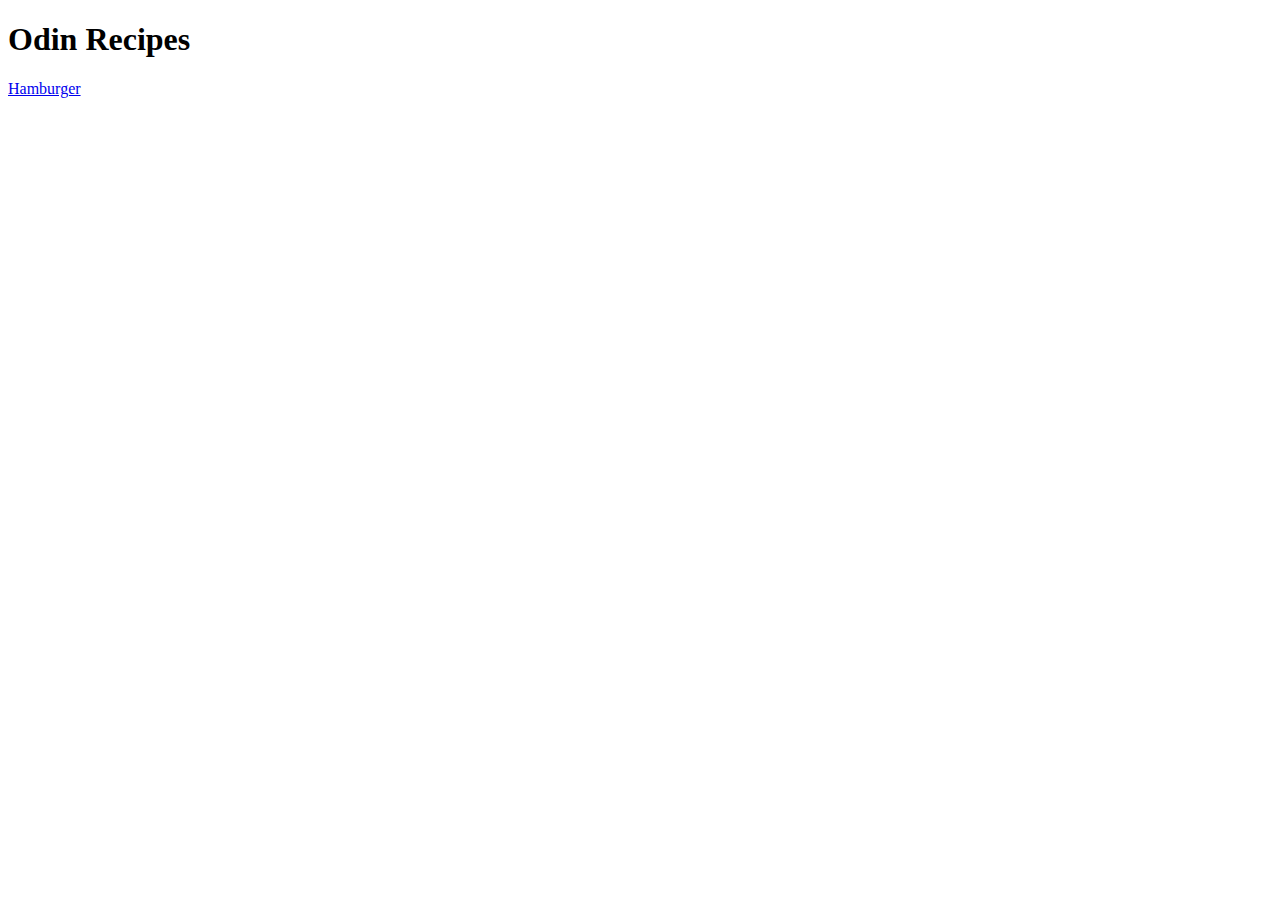
==== index.html @ 95b5db99 "First Project - Write Boiler Plate" ====
<!DOCTYPE html>
<html lang="en">

<head>

    <meta charset="utf-8">

    <title> Odin Recipes </title>

</head>

<body>

    <h1> Odin Recipes </h1>

    <a href="recipes/hamburger.html"> Hamburger </a>
    
</body>
</html>
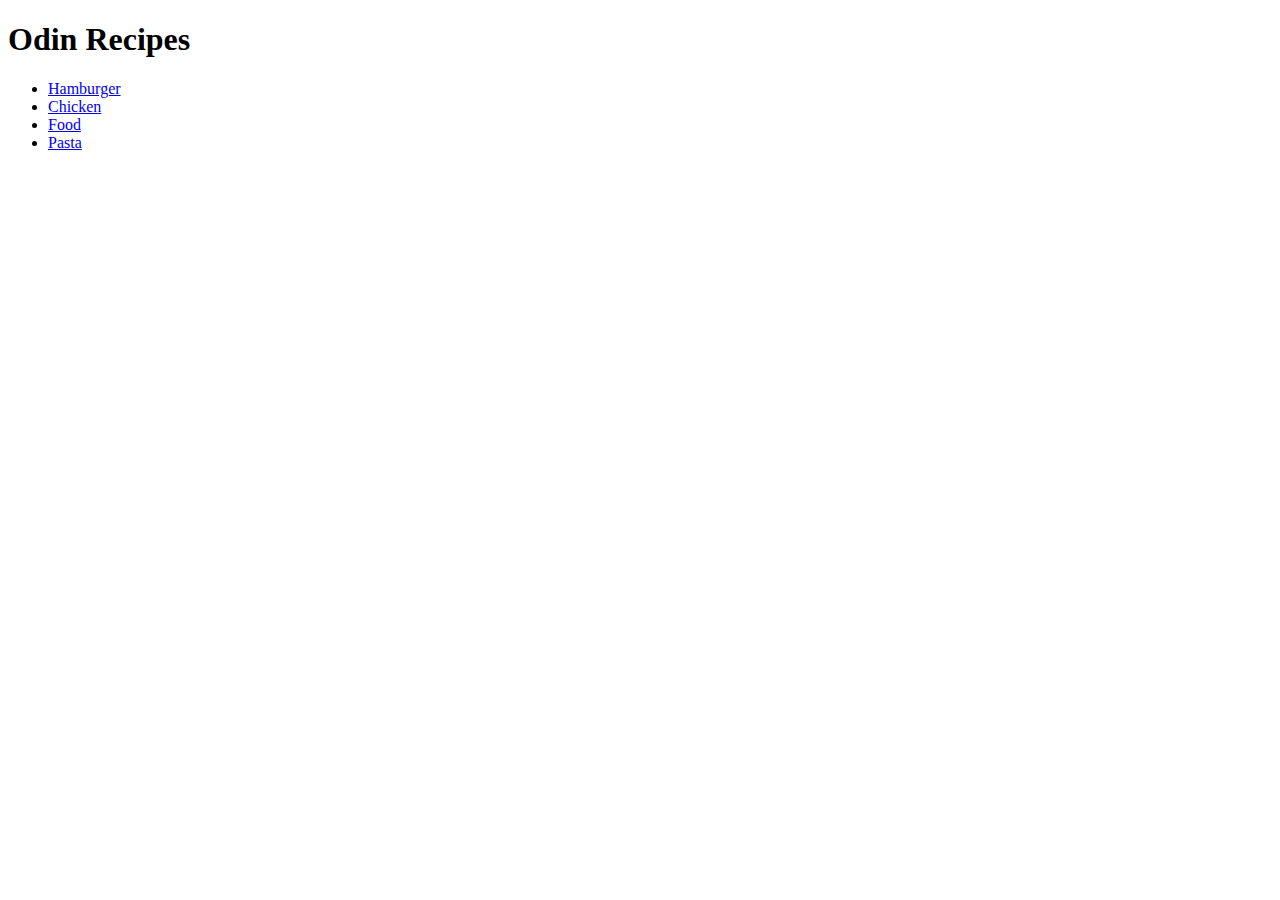
==== commit 6a8afb21: "Add all links to index" ====
--- a/index.html
+++ b/index.html
@@ -13,7 +13,11 @@
 
     <h1> Odin Recipes </h1>
 
-    <a href="recipes/hamburger.html"> Hamburger </a>
-    
+    <ul>
+        <li><a href="recipes/hamburger.html"> Hamburger </a></li>
+        <li><a href="recipes/chicken.html"> Chicken </a></li>
+        <li><a href="recipes/food.html"> Food </a></li>
+        <li><a href="recipes/pasta.html"> Pasta </a></li>
+    </ul>
 </body>
 </html>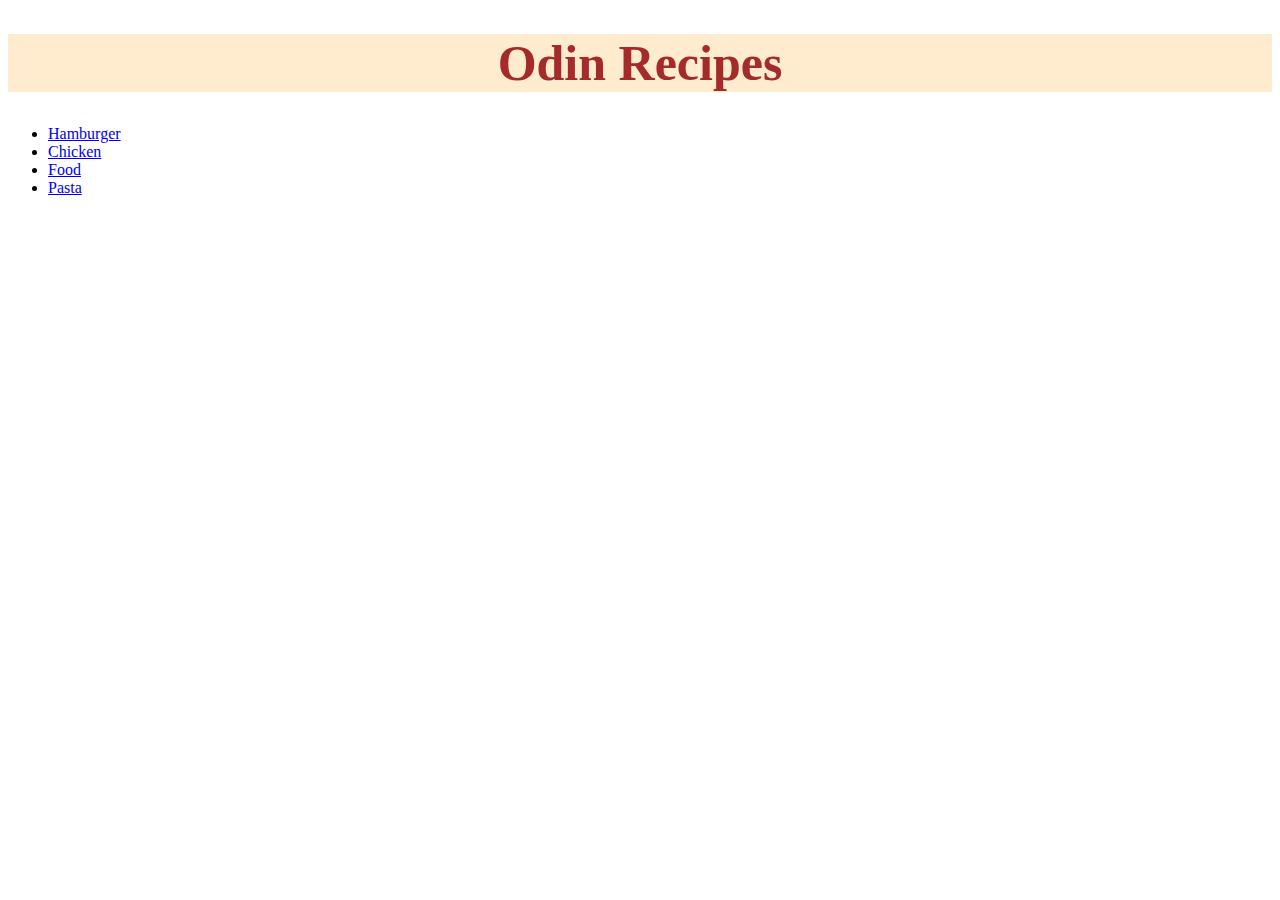
==== commit 580e5c7d: "Add classes and style to heading" ====
--- a/index.html
+++ b/index.html
@@ -4,6 +4,8 @@
 <head>
 
     <meta charset="utf-8">
+
+    <link rel="stylesheet" href="style.css">
 
     <title> Odin Recipes </title>
 
@@ -14,10 +16,10 @@
     <h1> Odin Recipes </h1>
 
     <ul>
-        <li><a href="recipes/hamburger.html"> Hamburger </a></li>
-        <li><a href="recipes/chicken.html"> Chicken </a></li>
-        <li><a href="recipes/food.html"> Food </a></li>
-        <li><a href="recipes/pasta.html"> Pasta </a></li>
+        <li class="one"><a href="recipes/hamburger.html" target="_blank"> Hamburger </a></li>
+        <li class="two"><a href="recipes/chicken.html" target="_blank"> Chicken </a></li>
+        <li class="three"><a href="recipes/food.html" target="_blank"> Food </a></li>
+        <li class="four"><a href="recipes/pasta.html" target="_blank"> Pasta </a></li>
     </ul>
 </body>
 </html>--- a/style.css
+++ b/style.css
@@ -0,0 +1,8 @@
+h1 {
+    text-align: center;
+    color: brown;
+    background-color: blanchedalmond;
+    font-family: 'Times New Roman', Times, serif;
+    font-size: 50px;
+    font-weight: bolder;
+}
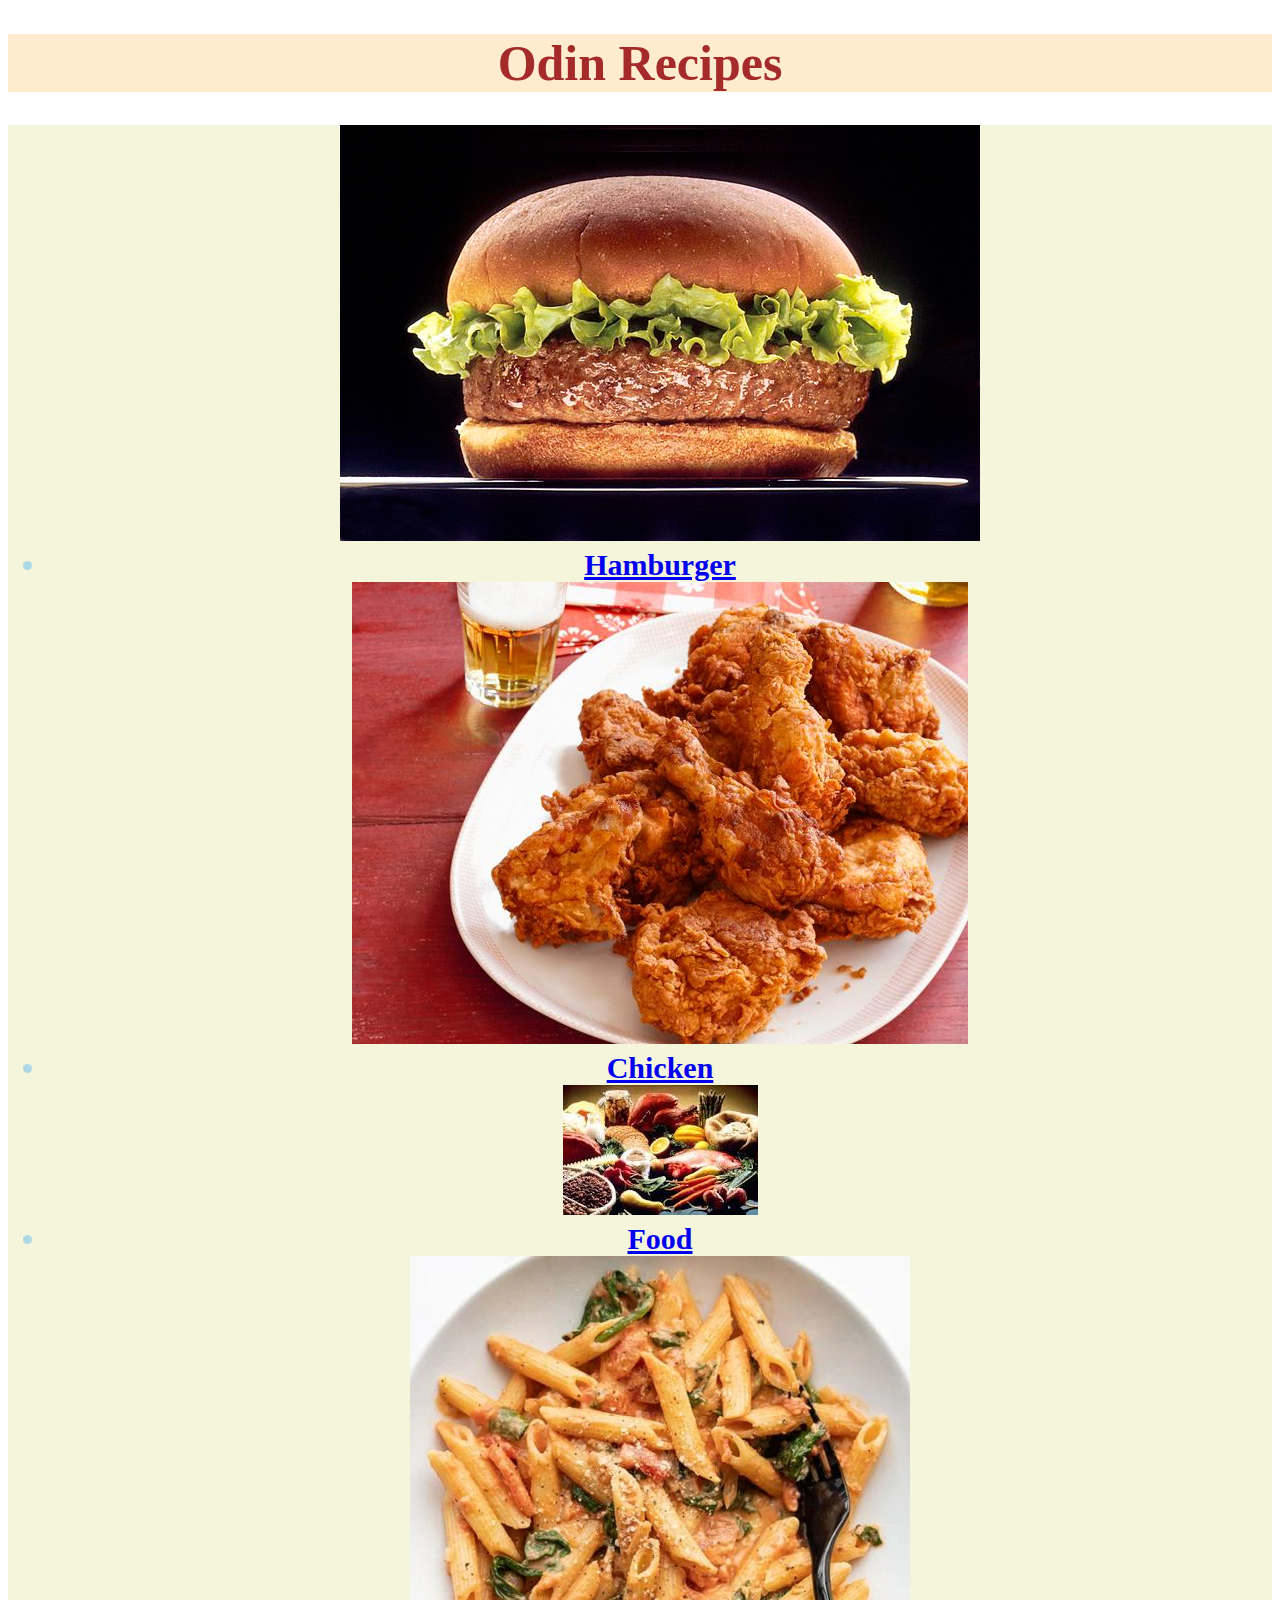
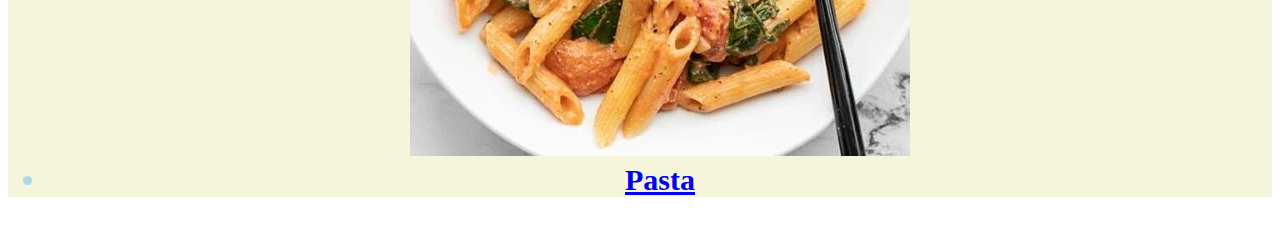
==== commit f6b3d8bd: "Final Design" ====
--- a/index.html
+++ b/index.html
@@ -15,10 +15,14 @@
 
     <h1> Odin Recipes </h1>
 
-    <ul>
+    <ul class="main">
+        <img  src="img/Hamburger_(black_bg).jpg" alt="hamburger" >
         <li class="one"><a href="recipes/hamburger.html" target="_blank"> Hamburger </a></li>
+        <img src="img/1382539796174.jpeg" alt="chicken">
         <li class="two"><a href="recipes/chicken.html" target="_blank"> Chicken </a></li>
+        <img src="img/images.jpeg" alt="food">
         <li class="three"><a href="recipes/food.html" target="_blank"> Food </a></li>
+        <img src="img/Creamy-Spinach-Tomato-Pasta-bowl-500x500.webp" alt="Pasta">
         <li class="four"><a href="recipes/pasta.html" target="_blank"> Pasta </a></li>
     </ul>
 </body>
--- a/style.css
+++ b/style.css
@@ -6,3 +6,26 @@
     font-size: 50px;
     font-weight: bolder;
 }
+
+.main {
+    text-align: center;
+    color: lightblue;
+    background-color: beige;
+    font-family: 'Times New Roman', Times, serif;
+    font-size: 30px;
+    font-weight: 600;
+}
+
+img {
+    height: fit-content;
+    width: fit-content;
+}
+
+.chicken {
+    text-align: center;
+    color: chocolate;
+    background-color: beige;
+    font-family: 'Times New Roman', Times, serif;
+    font-size: 30px;
+    font-weight: 600;
+}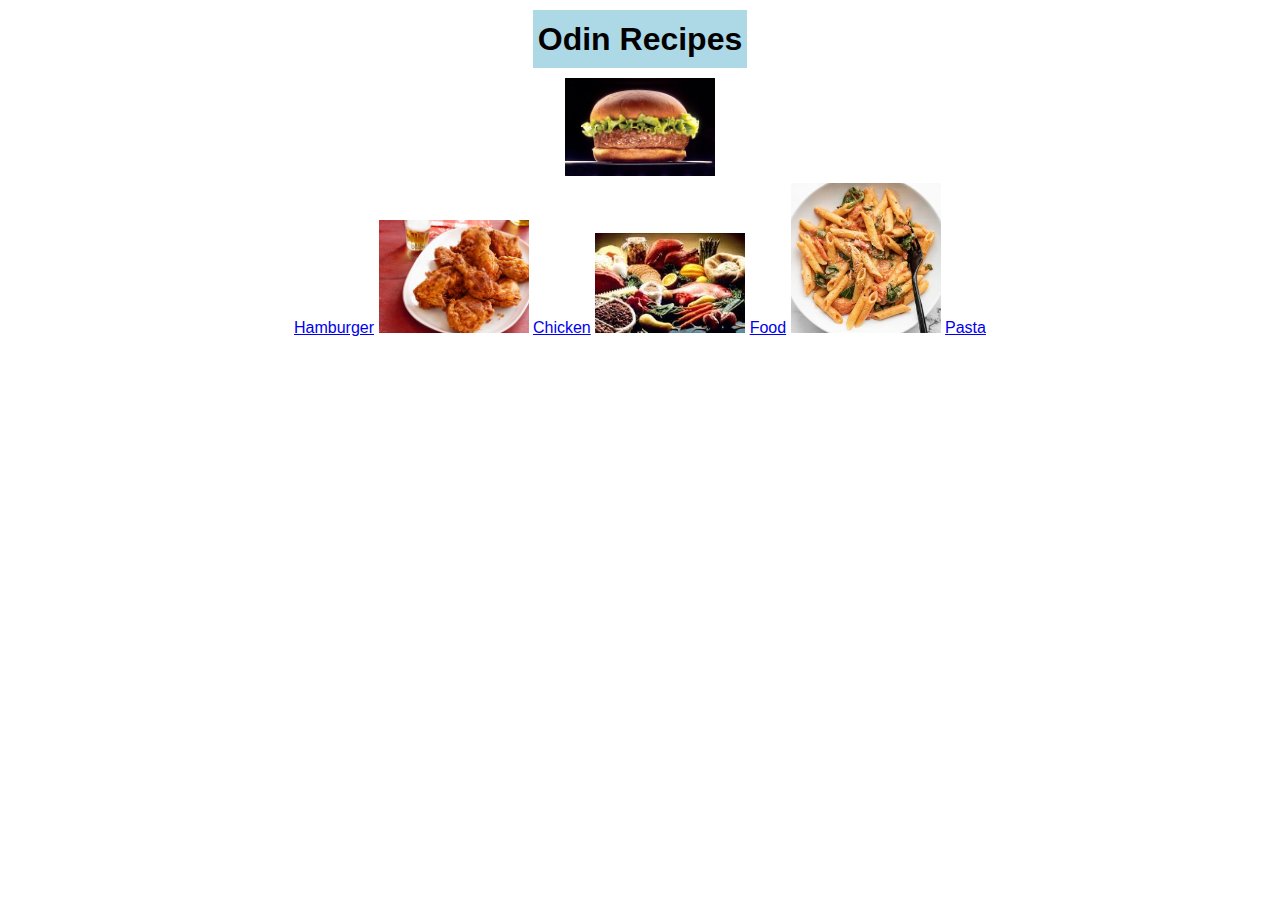
==== commit 7823d876: "Awful Changes can't design will go again" ====
--- a/index.html
+++ b/index.html
@@ -15,15 +15,100 @@
 
     <h1> Odin Recipes </h1>
 
+
+<div class="page">
+
+
+
     <ul class="main">
-        <img  src="img/Hamburger_(black_bg).jpg" alt="hamburger" >
-        <li class="one"><a href="recipes/hamburger.html" target="_blank"> Hamburger </a></li>
-        <img src="img/1382539796174.jpeg" alt="chicken">
-        <li class="two"><a href="recipes/chicken.html" target="_blank"> Chicken </a></li>
-        <img src="img/images.jpeg" alt="food">
-        <li class="three"><a href="recipes/food.html" target="_blank"> Food </a></li>
-        <img src="img/Creamy-Spinach-Tomato-Pasta-bowl-500x500.webp" alt="Pasta">
-        <li class="four"><a href="recipes/pasta.html" target="_blank"> Pasta </a></li>
+
+        <div>
+         <img  
+         
+         src="img/Hamburger_(black_bg).jpg" 
+         
+         alt="hamburger" >
+        </div>
+
+
+        <li>
+            <a 
+            href="recipes/hamburger.html" 
+            target="_blank"
+            > Hamburger 
+            </a>
+        </li>
+
+
+
+        <img
+        
+        src="img/1382539796174.jpeg" 
+        
+        alt="chicken">
+
+
+        <li>    
+            <a href="recipes/chicken.html" target="_blank">
+
+                 Chicken </a>
+                                
+        </li>
+
+
+
+        <img 
+        
+        src="img/images.jpeg" 
+        
+        alt="food">
+
+
+        <li>    
+
+            <a href="recipes/food.html"
+
+            target="_blank"> 
+
+            Food </a>
+
+        </li>
+
+
+
+        <img 
+        
+        src="img/Creamy-Spinach-Tomato-Pasta-bowl-500x500.webp" 
+        
+        alt="Pasta">
+
+
+
+        <li>    
+
+            <a
+
+            href="recipes/pasta.html"
+
+            target="_blank">
+
+            Pasta </a>
+
+        </li>
+
+        
+
     </ul>
+
+
+</div>    
+
+
+
+
 </body>
+
+
+
+
 </html>--- a/style.css
+++ b/style.css
@@ -1,31 +1,26 @@
-h1 {
+* {
+    font-family: Arial, Helvetica, sans-serif;
+    line-height: 1.5em;
     text-align: center;
-    color: brown;
-    background-color: blanchedalmond;
-    font-family: 'Times New Roman', Times, serif;
-    font-size: 50px;
-    font-weight: bolder;
+    margin: 0;
+    padding: 0;
+    box-sizing: border-box;
 }
 
-.main {
-    text-align: center;
-    color: lightblue;
-    background-color: beige;
-    font-family: 'Times New Roman', Times, serif;
-    font-size: 30px;
-    font-weight: 600;
+img{
+    width: 150px;
+    height: auto;
+    display: inline-block;
 }
 
-img {
-    height: fit-content;
-    width: fit-content;
+li {
+    display: inline-block;
 }
 
-.chicken {
-    text-align: center;
-    color: chocolate;
-    background-color: beige;
-    font-family: 'Times New Roman', Times, serif;
-    font-size: 30px;
-    font-weight: 600;
-}+h1 {
+    background-color: lightblue;
+    color: black;
+    margin: 10px;
+    padding: 5px;
+    display: inline-block;
+}
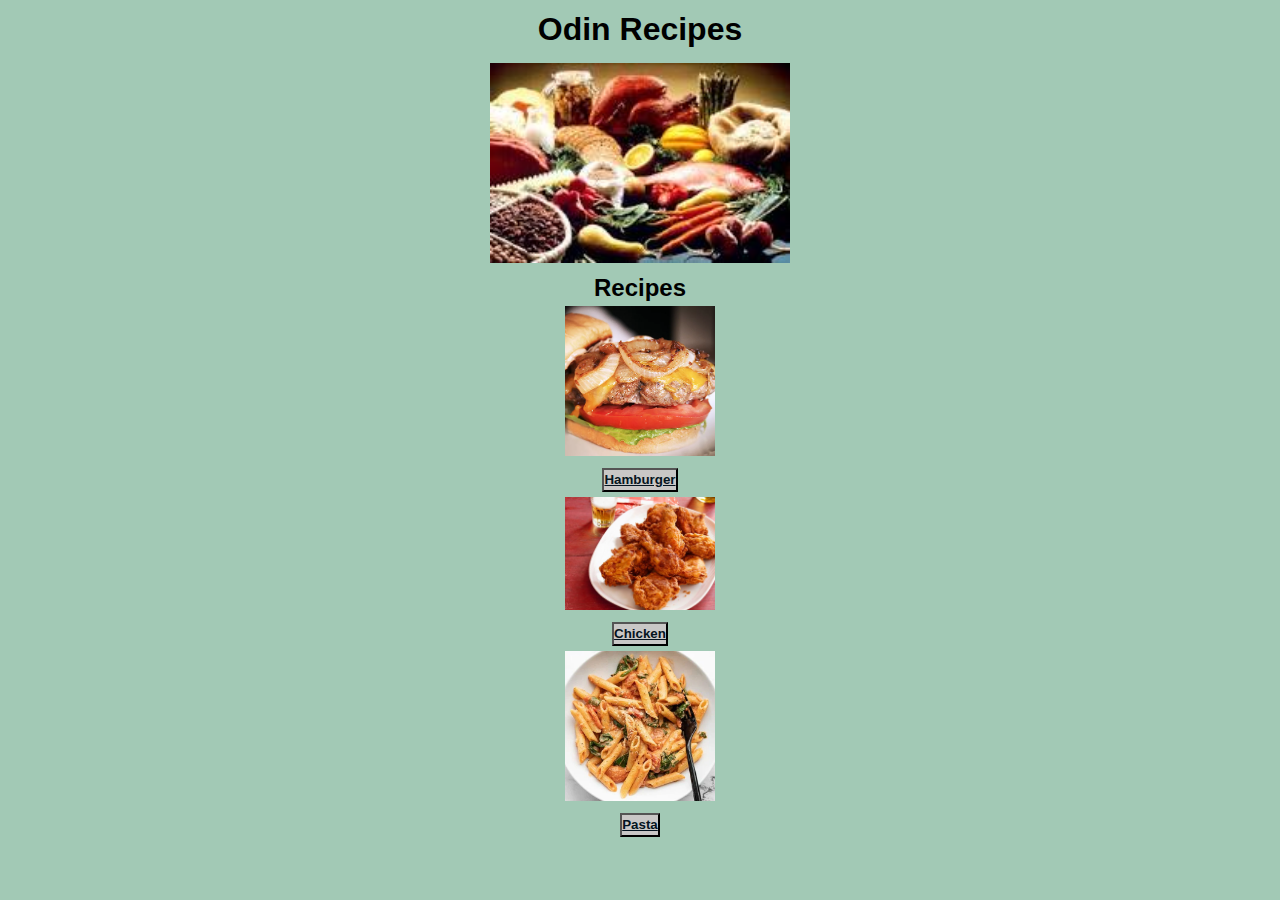
==== commit 0abd98ef: "Improving Again" ====
--- a/index.html
+++ b/index.html
@@ -15,90 +15,87 @@
 
     <h1> Odin Recipes </h1>
 
+<div>
 
-<div class="page">
+        <img src="img/images.jpeg" alt="food" class="main_image">
+
+        <h2> Recipes </h2>
 
 
+   <ul>
 
-    <ul class="main">
+        <div class="ham">
 
-        <div>
-         <img  
-         
-         src="img/Hamburger_(black_bg).jpg" 
-         
-         alt="hamburger" >
-        </div>
+                <img 
+                    src="img/72657-Best-Hamburger-Ever-Heather888_5563136_original-1x1-1-708040cad1634829af20f5116acf4425.webp"
+                    alt="hamburger"
+                >
 
 
-        <li>
+            <li>
+
+            <button>
+                <a 
+                href="recipes/hamburger.html" 
+                target="_blank"
+                >Hamburger
+                </a>
+                
+            
+            
+        </div>
+        
+        
+        <div class="chick">
+
+           
+            <img 
+                src="img/1382539796174.jpeg"
+                alt="chicken"
+            >
+           
+            <li>
+
+            <button>
+
             <a 
-            href="recipes/hamburger.html" 
+            href="recipes/chicken.html" 
             target="_blank"
-            > Hamburger 
+            >Chicken
             </a>
-        </li>
 
+            </button>
 
+            </li>
+           
 
-        <img
+        </div>
         
-        src="img/1382539796174.jpeg" 
         
-        alt="chicken">
+        <div class="pt">
 
+                <img 
+                    src="img/Creamy-Spinach-Tomato-Pasta-bowl-500x500.webp"
+                    alt="Pasta"
+                >
 
-        <li>    
-            <a href="recipes/chicken.html" target="_blank">
+           <li>
+            
+            <button>
 
-                 Chicken </a>
-                                
-        </li>
+                <a
+                    href="recipes/pasta.html"
+                    target="_blank"
+                    >Pasta 
+                </a>
 
+            </button>
 
+           </li>
 
-        <img 
-        
-        src="img/images.jpeg" 
-        
-        alt="food">
+        </div>   
 
-
-        <li>    
-
-            <a href="recipes/food.html"
-
-            target="_blank"> 
-
-            Food </a>
-
-        </li>
-
-
-
-        <img 
-        
-        src="img/Creamy-Spinach-Tomato-Pasta-bowl-500x500.webp" 
-        
-        alt="Pasta">
-
-
-
-        <li>    
-
-            <a
-
-            href="recipes/pasta.html"
-
-            target="_blank">
-
-            Pasta </a>
-
-        </li>
-
-        
-
-    </ul>
+   </ul>            
 
 
 </div>    
--- a/style.css
+++ b/style.css
@@ -5,22 +5,41 @@
     margin: 0;
     padding: 0;
     box-sizing: border-box;
+    background-color: rgb(162, 201, 181);
 }
 
 img{
     width: 150px;
     height: auto;
+}
+
+.main_image{
+    width: 300px;
+    height:auto;
+}
+
+
+h1 {
+    color: black;
+    margin-bottom: 5px;
+    padding: 5px;
     display: inline-block;
 }
 
-li {
-    display: inline-block;
+button{
+    background-color: rgb(201, 199, 198);
+    font-style: normal;
+    color: brown;
+    text-decoration: none;
+    font-style: normal;
+    font-weight: 500;
+    margin: 5px 0;
+    padding: 0;
 }
 
-h1 {
-    background-color: lightblue;
-    color: black;
-    margin: 10px;
-    padding: 5px;
-    display: inline-block;
+a{
+    background-color:rgb(201, 199, 198);
+    color: rgb(5, 20, 32);
+    font-weight: bold;
 }
+
